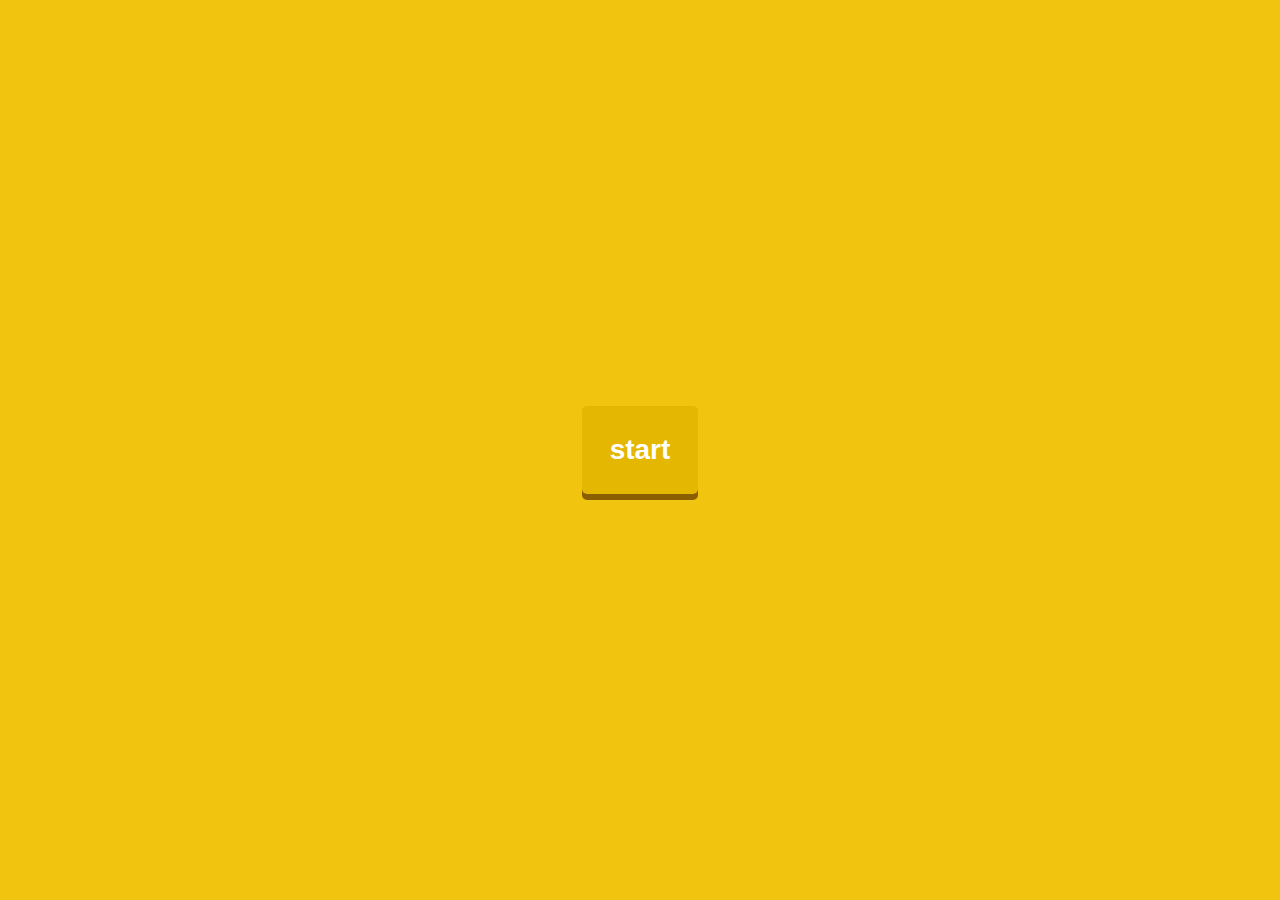
==== www/index.html @ 89065905 "feat: UI" ====
<!doctype html>
<html>

<head>
    <title>Foldest</title>
    <link rel="shortcut icon" href="favicon.png">
    <style>
        * {
            margin: 0;
            padding: 0;
            box-sizing: border-box;
            user-select: none;
        }

        body {
            height: 100vh;
            display: flex;
            align-items: center;
            justify-content: center;
            background-color: #f1c40f;
            font-family: 'Helvetika Neue', Arial, sans-serif;
            font-size: 28px;
        }

        .panel-container {
            display: flex;
            flex-direction: column;
            align-items: center;
        }

        .panel {
            text-transform: uppercase;
            color: #fff;
            font-weight: bold;
            font-size: 3rem;
        }

        .btn-row {
            display: flex;
            align-items: center;
            margin: 1rem;
        }

        .btn {
            cursor: pointer;
            min-width: 4em;
            padding: 1em;
            border-radius: 5px;
            text-align: center;
            margin: 0 1rem;
            box-shadow: 0 6px #8b5e00;
            color: white;
            background-color: #E4B702;
            position: relative;
            font-weight: bold;
        }

        .btn:hover {
            box-shadow: 0 4px #8b5e00;
            top: 2px;
        }

        .btn:active {
            box-shadow: 0 1px #8b5e00;
            top: 5px;
        }
    </style>
</head>

<body onload=start()>
    <!-- UI layout -->
    <div class="panel-container">
        <div class="panel"></div>
        <div class="btn-row">
            <div class="btn btn-start">start</div>
            <!-- <div class="btn btn-decr">-1</div> -->
        </div>
    </div>

    <!-- Connect UI actions to Go functions -->
    <script>
        const panel = document.querySelector('.panel');
        const btnStart = document.querySelector('.btn-start');
        // const btnDecr = document.querySelector('.btn-decr');

        // We use async/await because Go functions are asynchronous
        const render = async () => {
            if (await window.mainStatus()) {
                panel.innerText = `Running`
            } else {
                panel.innerText = `Exited`
            }
            
            // counter.innerText = `Count: ${await window.counterValue()}`;
        };

        btnStart.addEventListener('click', async () => {
            await mainStart(); // Call Go function
            render();
        });

        // btnDecr.addEventListener('click', async () => {
        //     await counterAdd(-1); // Call Go function
        //     render();
        // });

        render();
    </script>
</body>

</html>
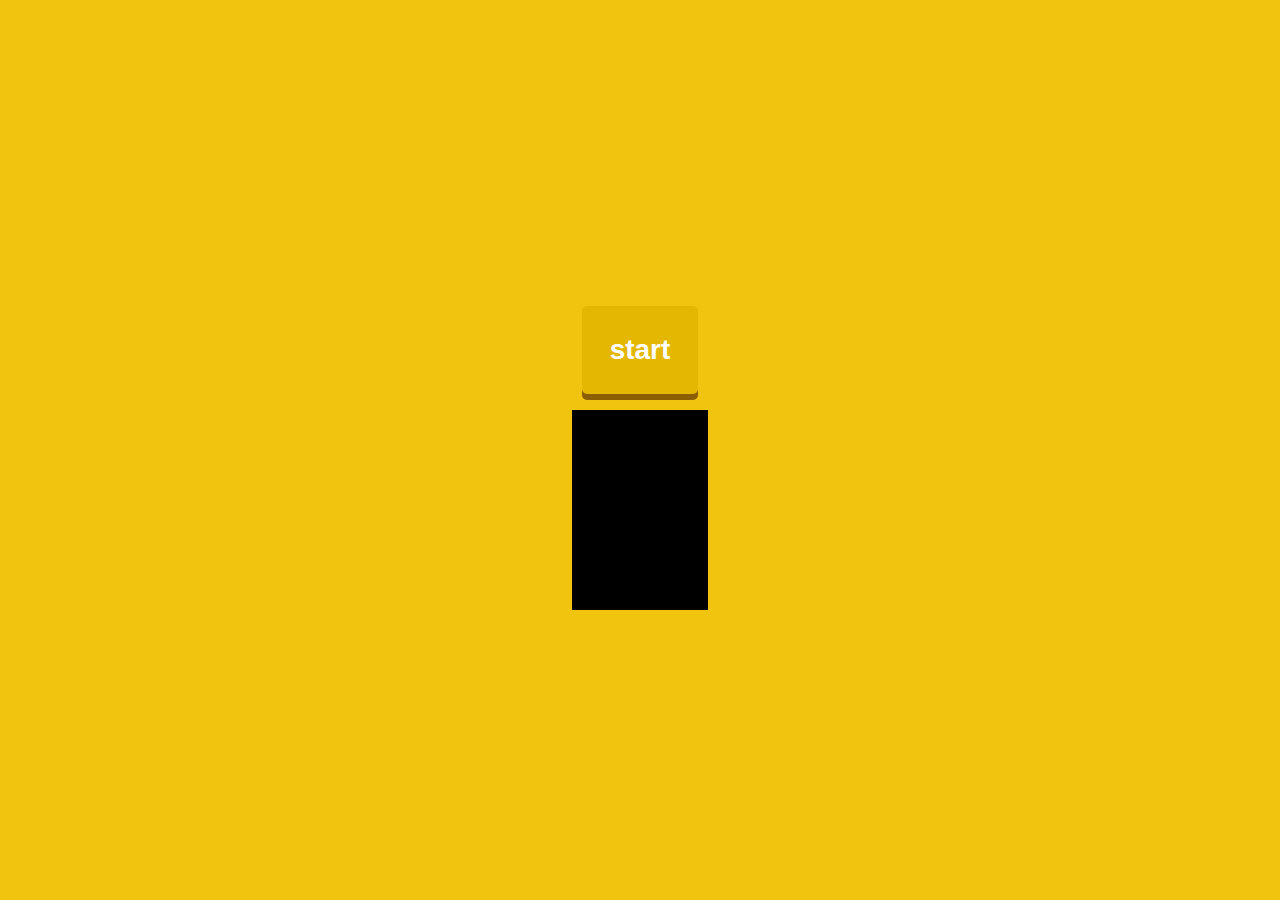
==== commit 3fcc6521: "feat: output" ====
--- a/www/index.html
+++ b/www/index.html
@@ -64,6 +64,31 @@
             box-shadow: 0 1px #8b5e00;
             top: 5px;
         }
+
+        .output-outer {
+            border: 1px solid;
+            width: 75%;
+            margin: 0 auto;
+            height: 200px;
+            overflow: hidden;
+        }
+
+        .output-outer:hover {
+            overflow-y: auto;
+        }
+
+        .output-inner {
+            padding-right: 17px;
+            border: 2px solid black;
+            height: 600px;
+            background-color: black;
+            color: white;
+            font-size: small;
+        }
+
+        .output-outer:hover .output-inner {
+            padding-right: 0px;
+        }
     </style>
 </head>
 
@@ -75,22 +100,30 @@
             <div class="btn btn-start">start</div>
             <!-- <div class="btn btn-decr">-1</div> -->
         </div>
+        <div class="output-outer">
+            <div class="output-inner">
+                <!-- Lorem ipsum dolor sit amet, consectetur adipisicing elit. Beatae nemo, sed porro, officiis, commodi sunt mollitia nihil deleniti perspiciatis repellat facere excepturi laborum. Esse iusto, quam repudiandae consequatur doloremque, id! -->
+            </div>
+        </div>
     </div>
 
     <!-- Connect UI actions to Go functions -->
     <script>
         const panel = document.querySelector('.panel');
         const btnStart = document.querySelector('.btn-start');
+        const inner = document.querySelector('.output-inner');
         // const btnDecr = document.querySelector('.btn-decr');
 
         // We use async/await because Go functions are asynchronous
         const render = async () => {
             if (await window.mainStatus()) {
-                panel.innerText = `Running`
+                panel.innerText = `Running`;
+                document.getElementsByClassName("btn-start").disabled = true;
             } else {
-                panel.innerText = `Exited`
+                panel.innerText = `Exited`;
+                document.getElementsByClassName("btn-start").disabled = false;
             }
-            
+            inner.innerText += `${await window.getoutput()}`;
             // counter.innerText = `Count: ${await window.counterValue()}`;
         };
 
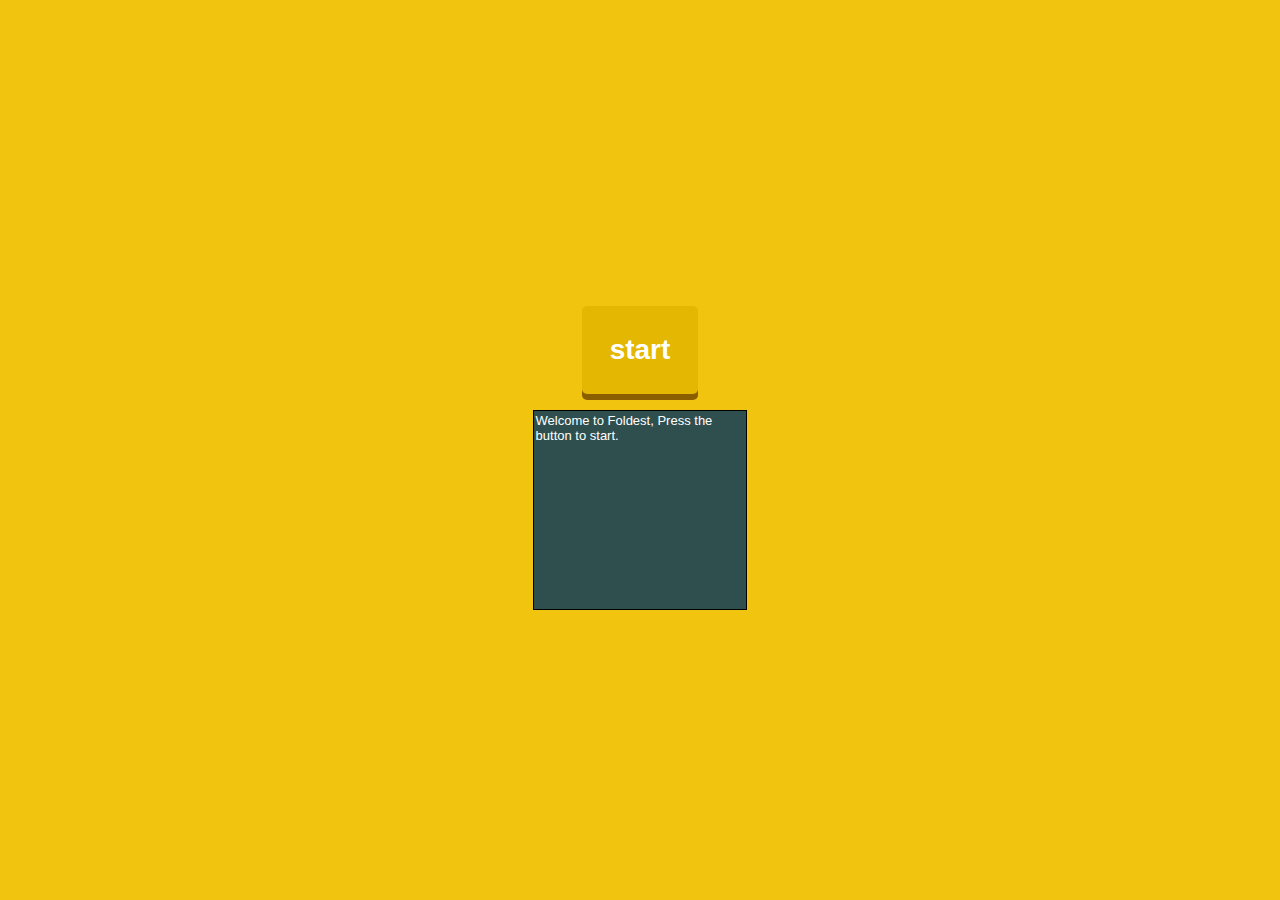
==== commit 62522fe4: "暂存" ====
--- a/www/index.html
+++ b/www/index.html
@@ -79,9 +79,9 @@
 
         .output-inner {
             padding-right: 17px;
-            border: 2px solid black;
+            border: 2px solid darkslategrey;
             height: 600px;
-            background-color: black;
+            background-color: darkslategrey;
             color: white;
             font-size: small;
         }
@@ -102,11 +102,11 @@
         </div>
         <div class="output-outer">
             <div class="output-inner">
+                Welcome to Foldest, Press the button to start.<br>
                 <!-- Lorem ipsum dolor sit amet, consectetur adipisicing elit. Beatae nemo, sed porro, officiis, commodi sunt mollitia nihil deleniti perspiciatis repellat facere excepturi laborum. Esse iusto, quam repudiandae consequatur doloremque, id! -->
             </div>
         </div>
     </div>
-
     <!-- Connect UI actions to Go functions -->
     <script>
         const panel = document.querySelector('.panel');
@@ -123,7 +123,9 @@
                 panel.innerText = `Exited`;
                 document.getElementsByClassName("btn-start").disabled = false;
             }
-            inner.innerText += `${await window.getoutput()}`;
+            inner.innerText += `${await window.getline()}`;
+            render();
+            console.log("render")
             // counter.innerText = `Count: ${await window.counterValue()}`;
         };
 
@@ -136,7 +138,6 @@
         //     await counterAdd(-1); // Call Go function
         //     render();
         // });
-
         render();
     </script>
 </body>
